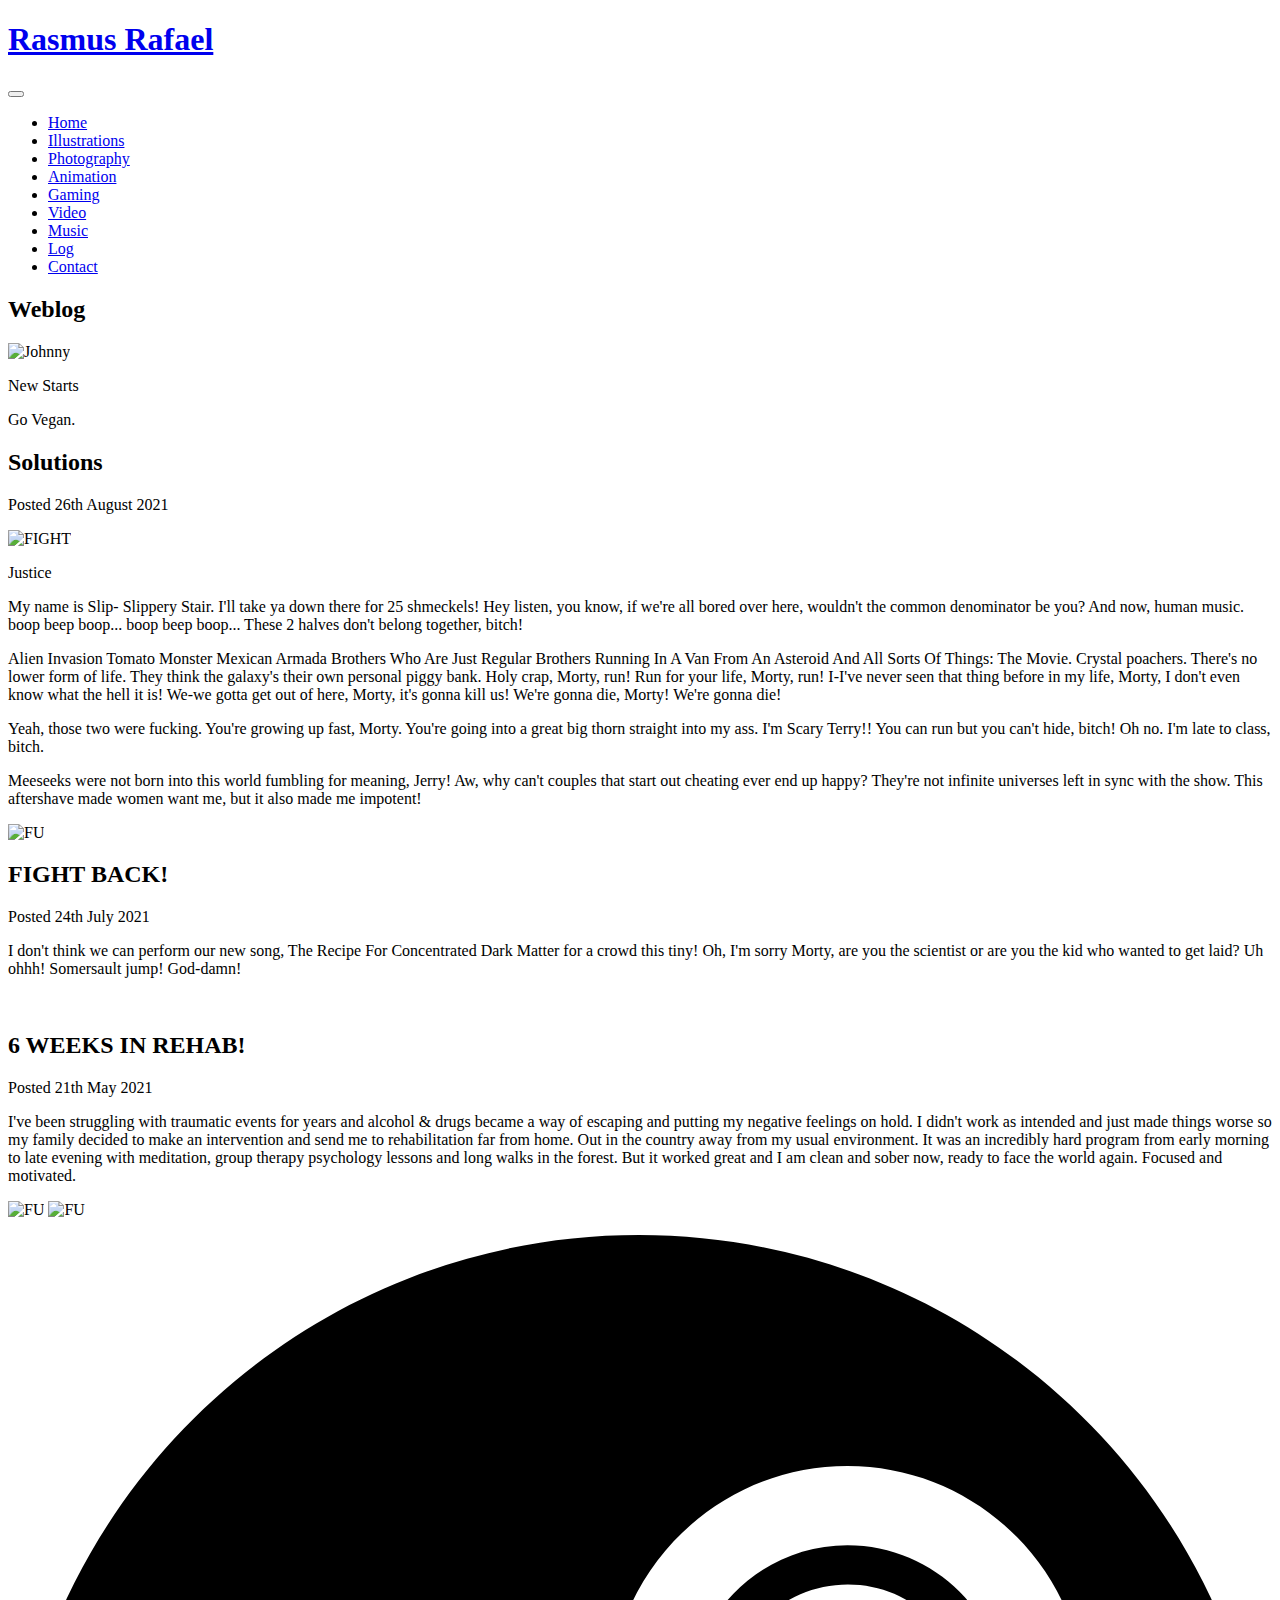
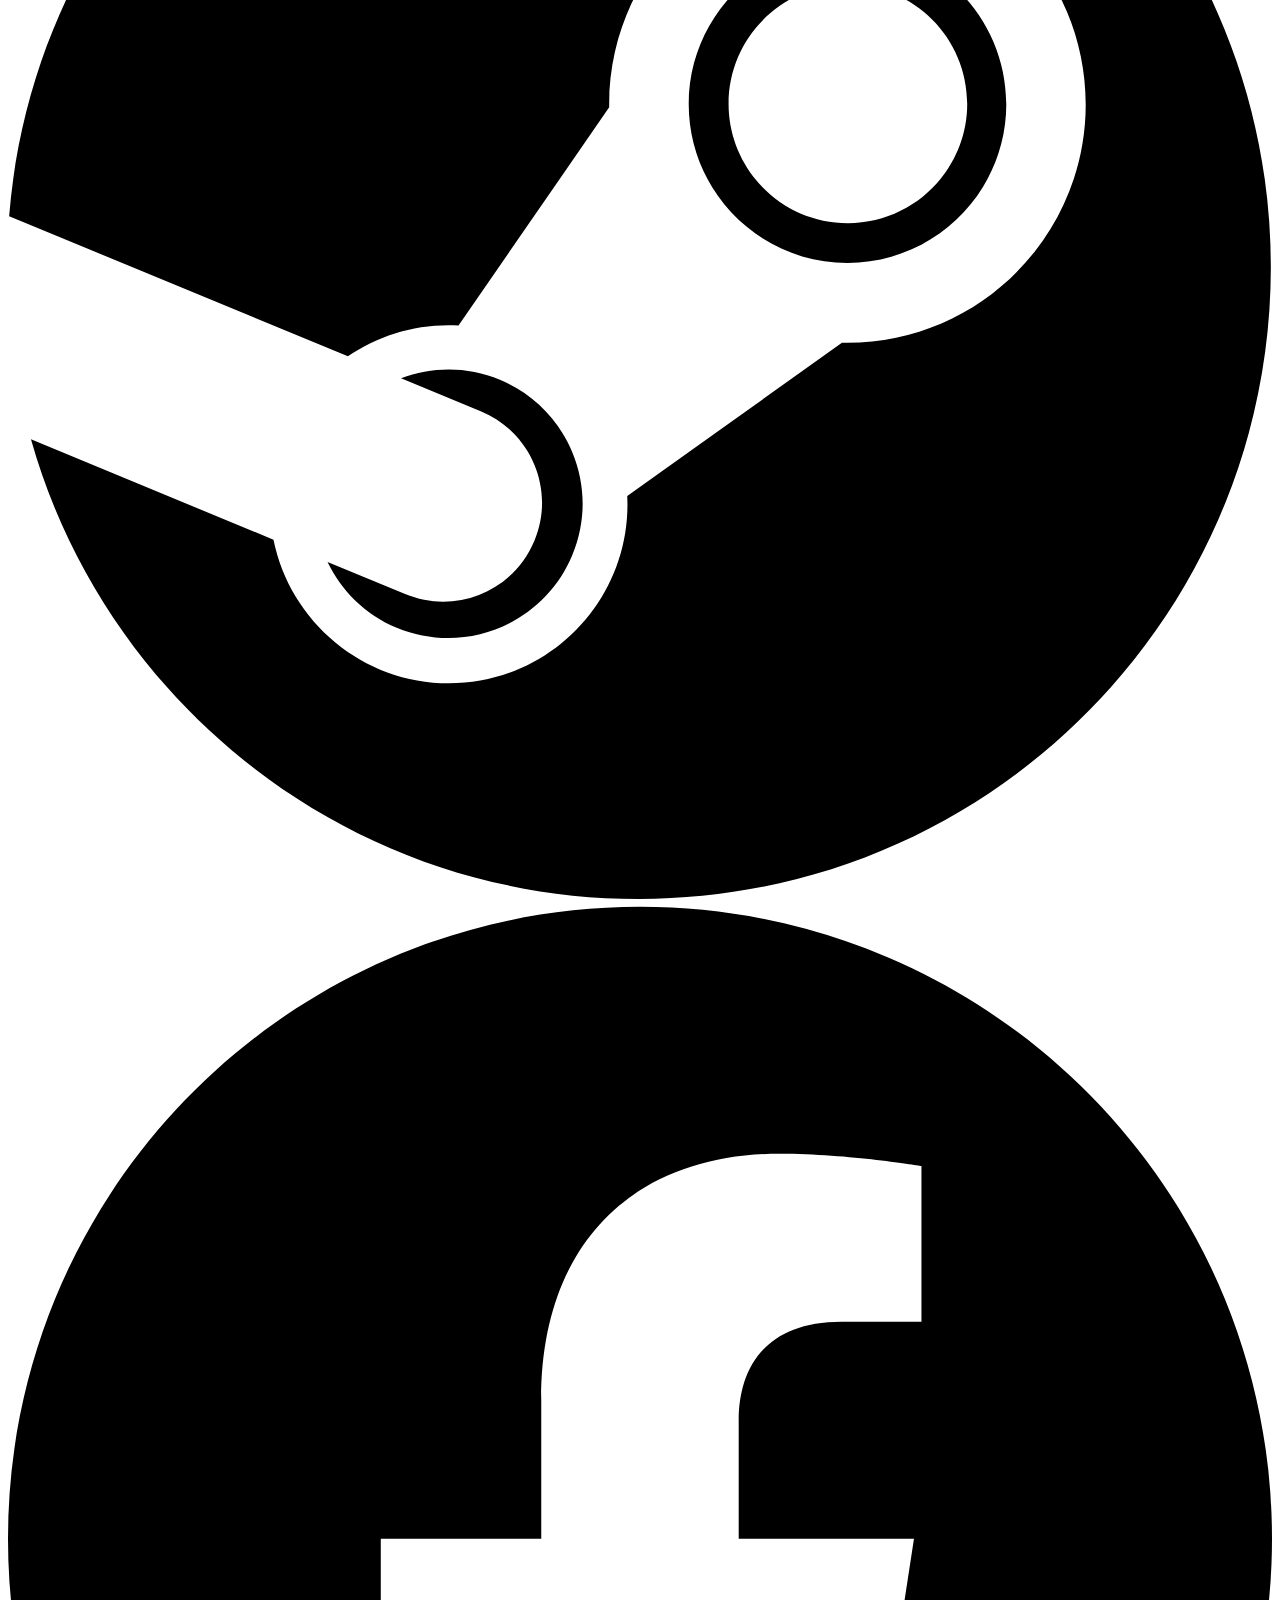
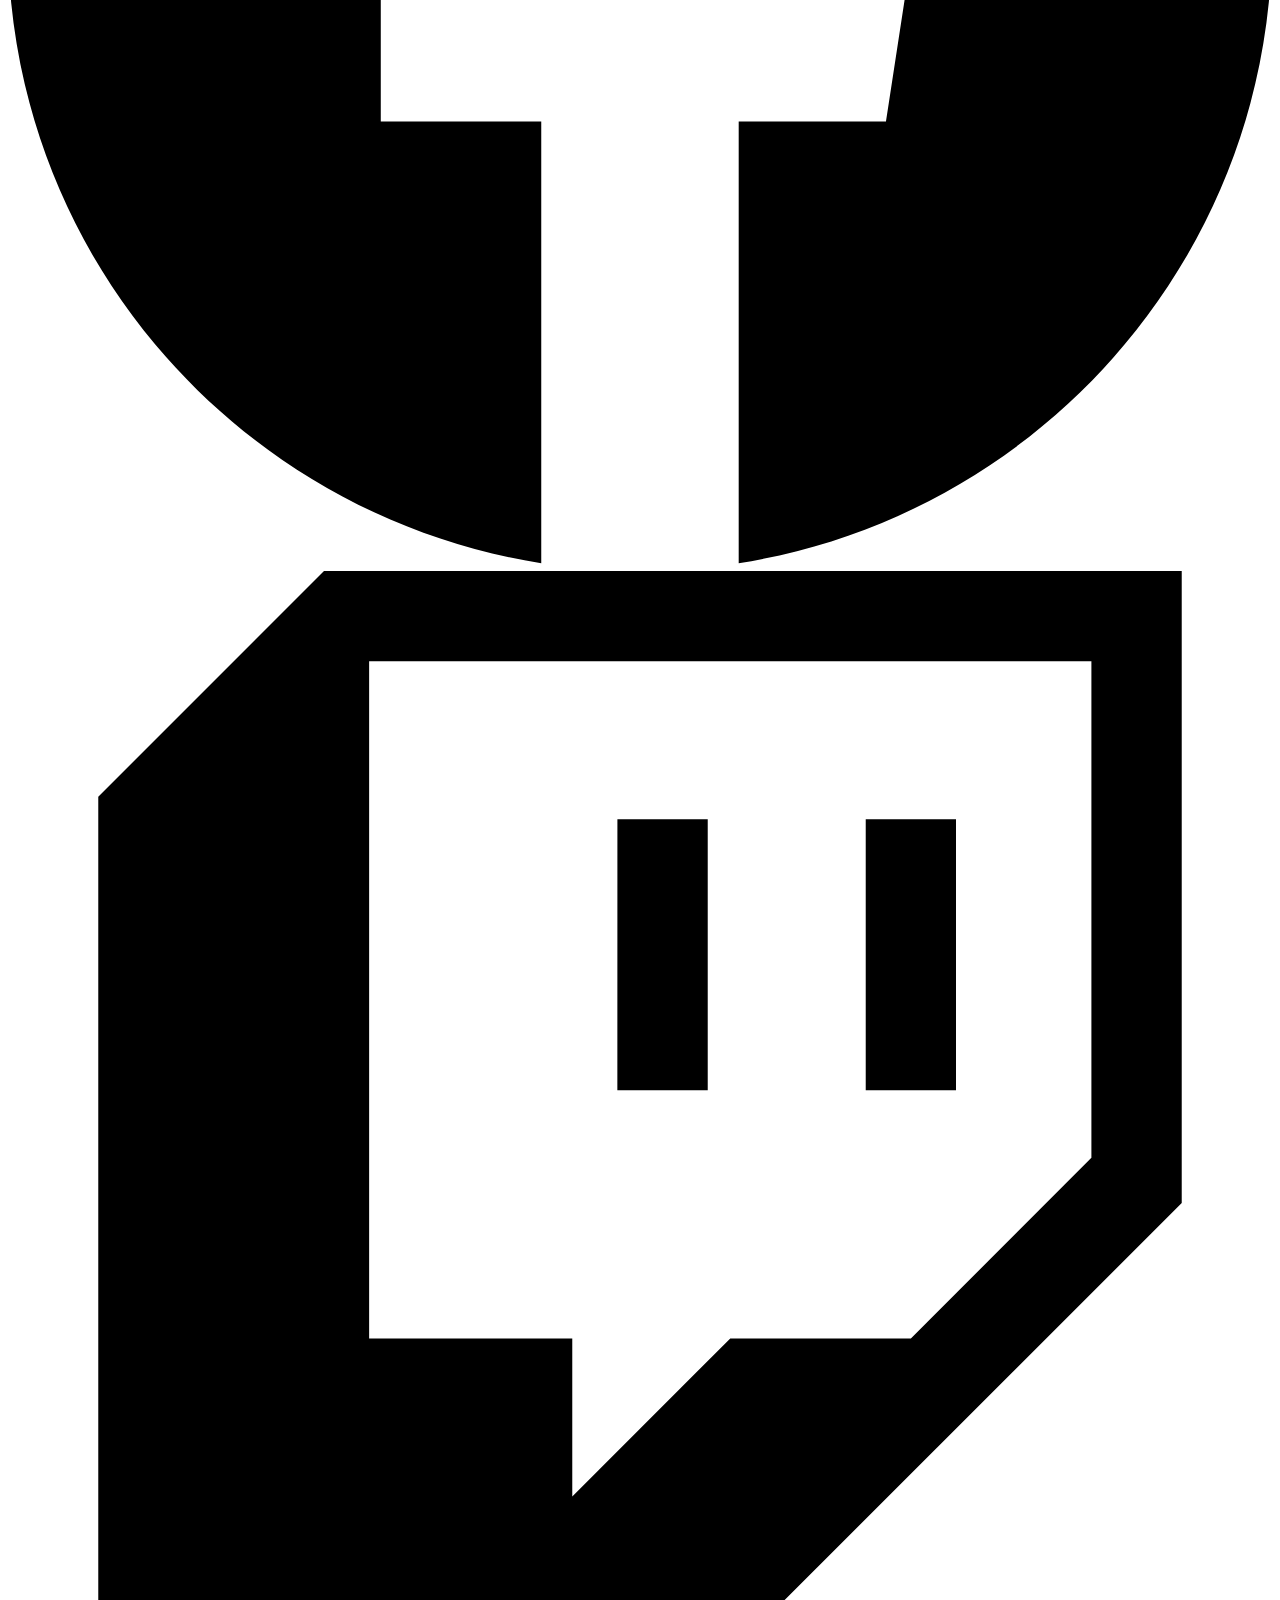
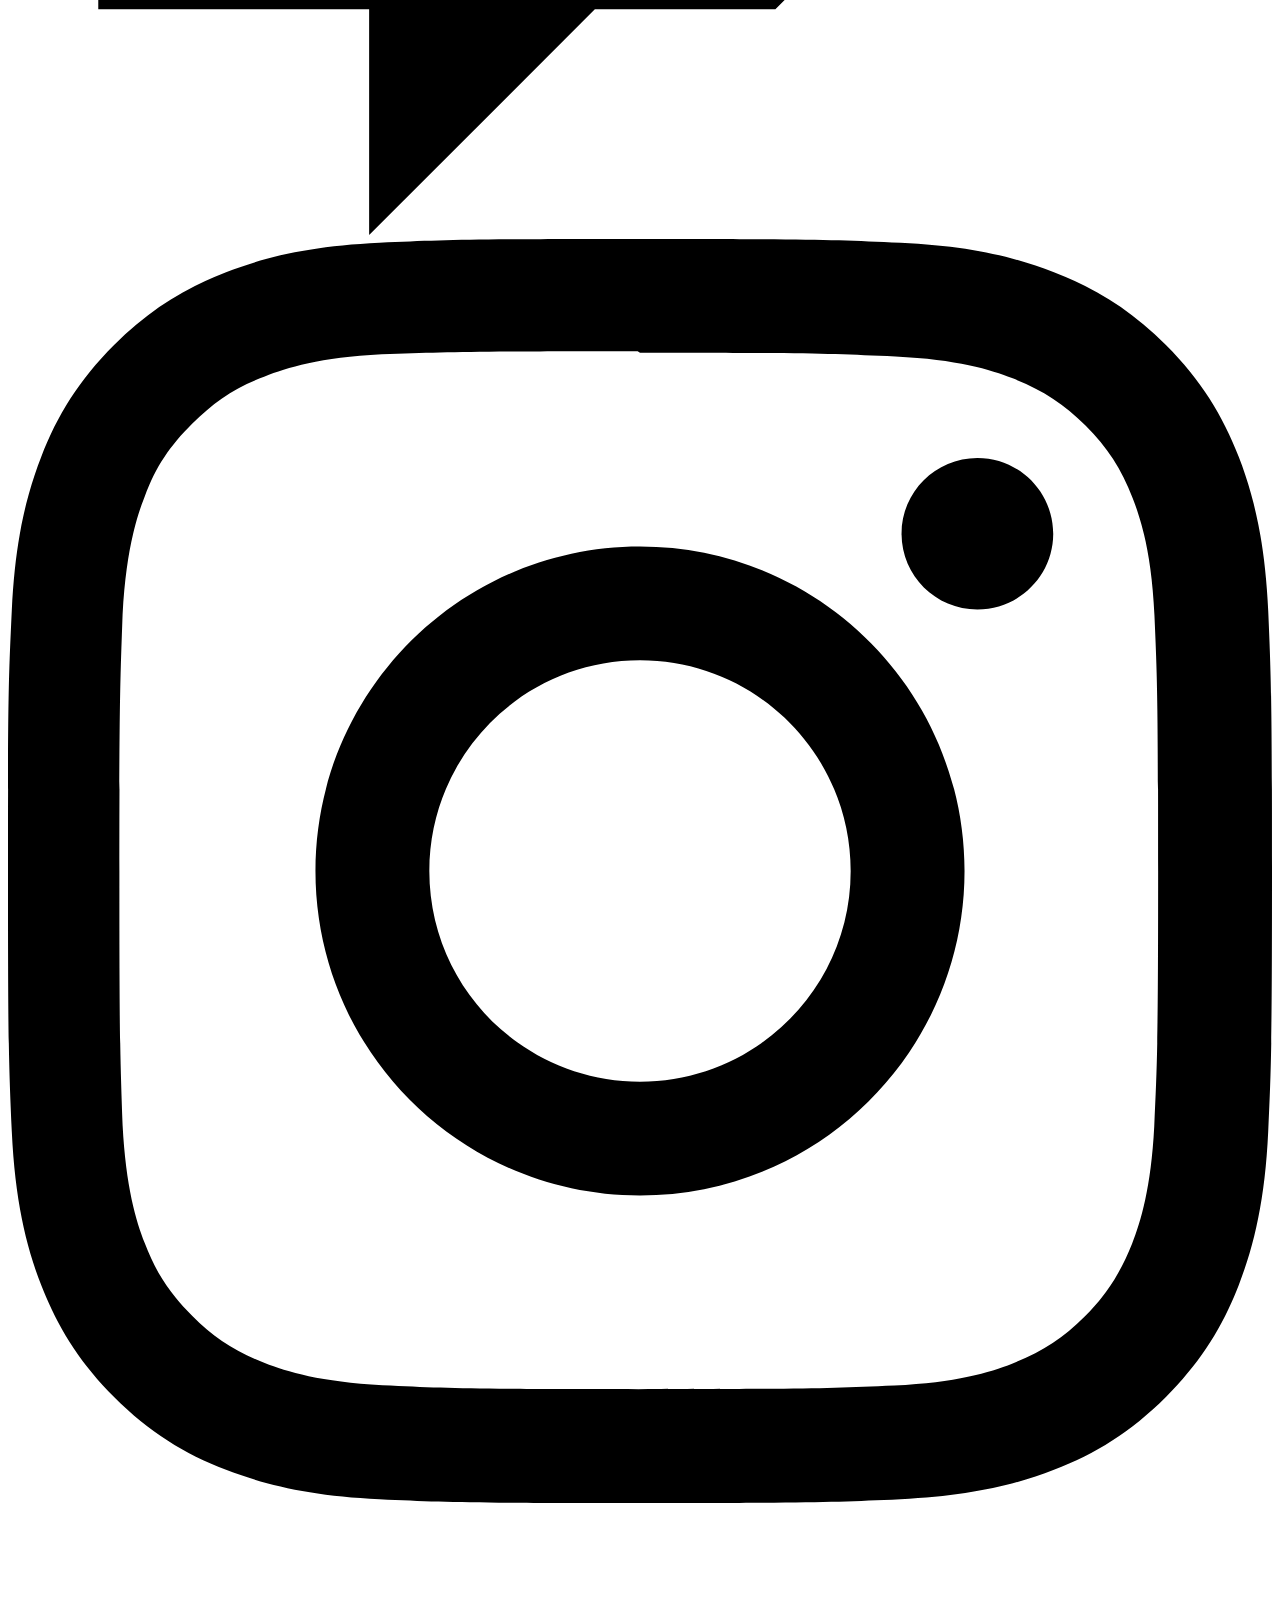
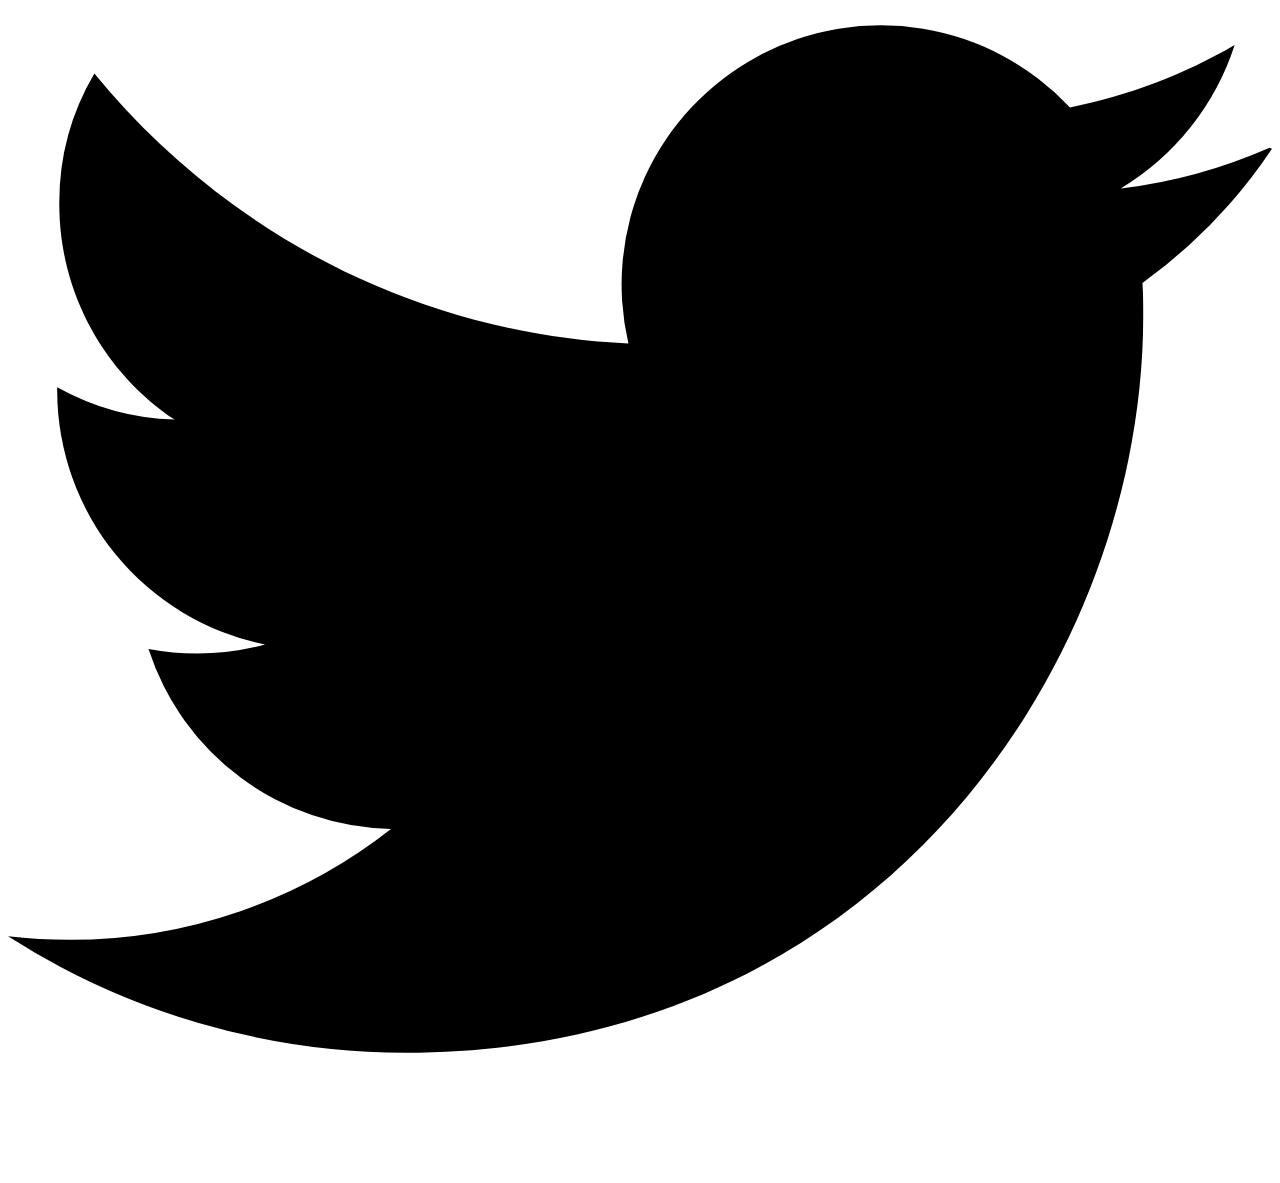
==== cinema.html @ 0c9ee751 "Initial commit" ====
<!DOCTYPE html>
<html lang="en">
  <head>
    <meta charset="UTF-8" />
    <meta http-equiv="X-UA-Compatible" content="IE=edge" />
    <meta name="viewport" content="width=device-width, initial-scale=1.0" />
    <link rel="stylesheet" href="./assets/css/css_reset.css" />
    <link rel="stylesheet" href="./assets/css/main.css" />
    <title>Rasmus Rafael - Weblog</title>
  </head>

  <!-- CSS body -->
  <body>
    <!-- CSS header og nav  -->

    <header role="banner">
      <div class="logo-box">
        <a href="./index.html"><h1>Rasmus Rafael</h1></a>

        <button class="nav-toggle" aria-label="open navigation">
          <span class="hamburger"></span>
        </button>
      </div>
      <!-- Hvis du retter i menuen, så giv mig lige besked, for der er noget animation i css der også skal retter :) -->

      <nav class="nav">
        <ul class="nav__list">
          <li class="nav__item">
            <a class="nav__link" href="./index.html">Home</a>
          </li>

          <li class="nav__item">
            <a class="nav__link" href="./illustrations.html">Illustrations</a>
          </li>
    <li class="nav__item">
            <a class="nav__link" href="./photography.html">Photography</a>
          </li>

          <li class="nav__item">
            <a class="nav__link active" href="./animation.html">Animation</a>
          </li>
          
           <li class="nav__item">
            <a class="nav__link active" href="./gaming.html">Gaming</a>
          </li>

          <li class="nav__item">
            <a class="nav__link" href="./video.html">Video</a>
          </li>

          <li class="nav__item">
            <a class="nav__link" href="./music.html">Music</a>
          </li>

          <li class="nav__item">
            <a class="nav__link" href="./weblog.html">Log</a>
          </li>


          <li class="nav__item">
            <a class="nav__link" href="./contact.html">Contact</a>
          </li>
        </ul>
      </nav>
    </header>

    <main class="weblog--main">
      <header class="production--header">
        <h2 class="header-large">Weblog</h2>

        <section class="production--header__content">
          <div class="production--header__image">
            <img src="./assets/images/pencillife.jpg" alt="Johnny" />
          </div>

          <div class="production--header__text">
            <p>New Starts</p>

            <p>
             Go Vegan.
            </p>
          </div>
        </section>
      </header>

      <section class="weblog--grid">
        <article class="weblog--post">
          <div class="weblog--post__header">
            <h2 class="large">Solutions</h2>
            <p>Posted 26th August 2021</p>
          </div>

          <section class="weblog--post__content">
            <div class="post__image">
              <img src="./assets/images/fightclub.jpg" alt="FIGHT" />
            </div>

            <div class="post__text">
              <p>Justice</p>
              <p></p>
              <p></p>
              <p>
                My name is Slip- Slippery Stair. I'll take ya down there for 25
                shmeckels! Hey listen, you know, if we're all bored over here,
                wouldn't the common denominator be you? And now, human music.
                boop beep boop... boop beep boop... These 2 halves don't belong
                together, bitch!
              </p>
              <p>
                Alien Invasion Tomato Monster Mexican Armada Brothers Who Are
                Just Regular Brothers Running In A Van From An Asteroid And All
                Sorts Of Things: The Movie. Crystal poachers. There's no lower
                form of life. They think the galaxy's their own personal piggy
                bank. Holy crap, Morty, run! Run for your life, Morty, run!
                I-I've never seen that thing before in my life, Morty, I don't
                even know what the hell it is! We-we gotta get out of here,
                Morty, it's gonna kill us! We're gonna die, Morty! We're gonna
                die!
              </p>
              <p></p>
              <p>
                Yeah, those two were fucking. You're growing up fast, Morty.
                You're going into a great big thorn straight into my ass. I'm
                Scary Terry!! You can run but you can't hide, bitch! Oh no. I'm
                late to class, bitch.
              </p>
              <p>
                Meeseeks were not born into this world fumbling for meaning,
                Jerry! Aw, why can't couples that start out cheating ever end up
                happy? They're not infinite universes left in sync with the
                show. This aftershave made women want me, but it also made me
                impotent!
              </p>
              <img src="./assets/images/veganbunny.jpg" alt="FU" />
            </div>
          </section>
        </article>

<article class="weblog--post">
          <div class="weblog--post__header">
            <h2 class="large">FIGHT BACK!</h2>
            <p>Posted 24th July 2021</p>
          </div>

          <section class="weblog--post__content">
            <div class="post__text">
              <p></p>
              <p></p>
              <p>
                I don't think we can perform our new song, The Recipe For
                Concentrated Dark Matter for a crowd this tiny! Oh, I'm sorry
                Morty, are you the scientist or are you the kid who wanted to
                get laid? Uh ohhh! Somersault jump! God-damn!
              </p>
              <p></p>
              <p></p>
              <img src="./assets/images/spray.jpg" alt="" />
              <p></p>
              <p></p>
              <p></p>
            </div>
          </section>
        </article>

       
        

        <article class="weblog--post">
          <div class="weblog--post__header">
            <h2 class="large">6 WEEKS IN REHAB!</h2>
            <p>Posted 21th May 2021</p>
          </div>

          <section class="weblog--post__content">
            <div class="post__text">
              <p>
                I've been struggling with traumatic events for years and alcohol
                & drugs became a way of escaping and putting my negative
                feelings on hold. I didn't work as intended and just made things
                worse so my family decided to make an intervention and send me
                to rehabilitation far from home. Out in the country away from my
                usual environment. It was an incredibly hard program from early
                morning to late evening with meditation, group therapy
                psychology lessons and long walks in the forest. But it worked
                great and I am clean and sober now, ready to face the world
                again. Focused and motivated.
              </p>
              <p></p>
              <p></p>
              <p></p>
              <p></p>
              <p></p>
              <p></p>
              <img src="./assets/images/moellen.jpg" alt="FU" />
              <img src="./assets/images/1monthcoin.jpg" alt="FU" />
            </div>
          </section>
        </article>
      </section>
    </main>

    <footer>
      <!-- Copyright information kommer fra javascript, øndre det der, eller giv mig
            besked, så gør jeg det :)  -->
      <p id="copy"></p>

      <!-- Hvis du ikke vil have henvisning til sociale medier, så slet denne sektion helt -->
      <!-- Der er svg, og hvis du vil have fjernet nogen eller have nogen andre på, så giv mig besked
                  de er ikke svære at arbejde med, men det er lidt anderledes. -->
      <!--  Iconer ne kommer fra https://simpleicons.org/?q=face -->

      <section class="social">
        <!-- Ændre link adressen her til din konto -->
        <a
          href="https://steamcommunity.com/profiles/76561197971001579/"
          target="_blank"
          aria-label="Link to my Steam account"
        >
          <svg
            role="img"
            viewBox="0 0 24 24"
            xmlns="http://www.w3.org/2000/svg"
          >
            <title>Steam</title>
            <path
              d="M11.979 0C5.678 0 .511 4.86.022 11.037l6.432 2.658c.545-.371 1.203-.59 1.912-.59.063 0 .125.004.188.006l2.861-4.142V8.91c0-2.495 2.028-4.524 4.524-4.524 2.494 0 4.524 2.031 4.524 4.527s-2.03 4.525-4.524 4.525h-.105l-4.076 2.911c0 .052.004.105.004.159 0 1.875-1.515 3.396-3.39 3.396-1.635 0-3.016-1.173-3.331-2.727L.436 15.27C1.862 20.307 6.486 24 11.979 24c6.627 0 11.999-5.373 11.999-12S18.605 0 11.979 0zM7.54 18.21l-1.473-.61c.262.543.714.999 1.314 1.25 1.297.539 2.793-.076 3.332-1.375.263-.63.264-1.319.005-1.949s-.75-1.121-1.377-1.383c-.624-.26-1.29-.249-1.878-.03l1.523.63c.956.4 1.409 1.5 1.009 2.455-.397.957-1.497 1.41-2.454 1.012H7.54zm11.415-9.303c0-1.662-1.353-3.015-3.015-3.015-1.665 0-3.015 1.353-3.015 3.015 0 1.665 1.35 3.015 3.015 3.015 1.663 0 3.015-1.35 3.015-3.015zm-5.273-.005c0-1.252 1.013-2.266 2.265-2.266 1.249 0 2.266 1.014 2.266 2.266 0 1.251-1.017 2.265-2.266 2.265-1.253 0-2.265-1.014-2.265-2.265z"
            />
          </svg>
        </a>

        <!-- Ændre link adressen her til din konto -->
        <a
          href="https://www.facebook.com/Rasmus-Rafael-Illustration-Animation-100554958867584"
          target="_blank"
          aria-label="Link to my Facebook Page"
        >
          <svg
            role="img"
            xmlns="http://www.w3.org/2000/svg"
            viewBox="0 0 24 24"
          >
            <title>Facebook icon</title>
            <path
              d="M24 12.073c0-6.627-5.373-12-12-12s-12 5.373-12 12c0 5.99 4.388 10.954 10.125 11.854v-8.385H7.078v-3.47h3.047V9.43c0-3.007 1.792-4.669 4.533-4.669 1.312 0 2.686.235 2.686.235v2.953H15.83c-1.491 0-1.956.925-1.956 1.874v2.25h3.328l-.532 3.47h-2.796v8.385C19.612 23.027 24 18.062 24 12.073z"
            />
          </svg>
        </a>

        <!-- Ændre link adressen her til din konto -->
        <a
          href="https://www.twitch.tv/rasmusrafael"
          target="_blank"
          aria-label="Link to my Twich Account"
        >
          <svg
            role="img"
            viewBox="0 0 24 24"
            xmlns="http://www.w3.org/2000/svg"
          >
            <title>Twitch</title>
            <path
              d="M11.571 4.714h1.715v5.143H11.57zm4.715 0H18v5.143h-1.714zM6 0L1.714 4.286v15.428h5.143V24l4.286-4.286h3.428L22.286 12V0zm14.571 11.143l-3.428 3.428h-3.429l-3 3v-3H6.857V1.714h13.714Z"
            />
          </svg>
        </a>
        <!-- Ændre link adressen her til din konto -->
        <a
          href="https://www.instagram.com/rasmus.rafael/?hl=da"
          target="_blank"
          aria-label="Link to my Instagram Account"
        >
          <svg
            role="img"
            viewBox="0 0 24 24"
            xmlns="http://www.w3.org/2000/svg"
          >
            <title>Instagram icon</title>
            <path
              d="M12 0C8.74 0 8.333.015 7.053.072 5.775.132 4.905.333 4.14.63c-.789.306-1.459.717-2.126 1.384S.935 3.35.63 4.14C.333 4.905.131 5.775.072 7.053.012 8.333 0 8.74 0 12s.015 3.667.072 4.947c.06 1.277.261 2.148.558 2.913.306.788.717 1.459 1.384 2.126.667.666 1.336 1.079 2.126 1.384.766.296 1.636.499 2.913.558C8.333 23.988 8.74 24 12 24s3.667-.015 4.947-.072c1.277-.06 2.148-.262 2.913-.558.788-.306 1.459-.718 2.126-1.384.666-.667 1.079-1.335 1.384-2.126.296-.765.499-1.636.558-2.913.06-1.28.072-1.687.072-4.947s-.015-3.667-.072-4.947c-.06-1.277-.262-2.149-.558-2.913-.306-.789-.718-1.459-1.384-2.126C21.319 1.347 20.651.935 19.86.63c-.765-.297-1.636-.499-2.913-.558C15.667.012 15.26 0 12 0zm0 2.16c3.203 0 3.585.016 4.85.071 1.17.055 1.805.249 2.227.415.562.217.96.477 1.382.896.419.42.679.819.896 1.381.164.422.36 1.057.413 2.227.057 1.266.07 1.646.07 4.85s-.015 3.585-.074 4.85c-.061 1.17-.256 1.805-.421 2.227-.224.562-.479.96-.899 1.382-.419.419-.824.679-1.38.896-.42.164-1.065.36-2.235.413-1.274.057-1.649.07-4.859.07-3.211 0-3.586-.015-4.859-.074-1.171-.061-1.816-.256-2.236-.421-.569-.224-.96-.479-1.379-.899-.421-.419-.69-.824-.9-1.38-.165-.42-.359-1.065-.42-2.235-.045-1.26-.061-1.649-.061-4.844 0-3.196.016-3.586.061-4.861.061-1.17.255-1.814.42-2.234.21-.57.479-.96.9-1.381.419-.419.81-.689 1.379-.898.42-.166 1.051-.361 2.221-.421 1.275-.045 1.65-.06 4.859-.06l.045.03zm0 3.678c-3.405 0-6.162 2.76-6.162 6.162 0 3.405 2.76 6.162 6.162 6.162 3.405 0 6.162-2.76 6.162-6.162 0-3.405-2.76-6.162-6.162-6.162zM12 16c-2.21 0-4-1.79-4-4s1.79-4 4-4 4 1.79 4 4-1.79 4-4 4zm7.846-10.405c0 .795-.646 1.44-1.44 1.44-.795 0-1.44-.646-1.44-1.44 0-.794.646-1.439 1.44-1.439.793-.001 1.44.645 1.44 1.439z"
            />
          </svg>
        </a>

        <a
          href="https://twitter.com/RasmusRafael"
          target="_blank"
          aria-label="Link to my Twitter account"
        >
          <svg
            role="img"
            viewBox="0 0 24 24"
            xmlns="http://www.w3.org/2000/svg"
          >
            <title>Twitter</title>
            <path
              d="M23.953 4.57a10 10 0 01-2.825.775 4.958 4.958 0 002.163-2.723c-.951.555-2.005.959-3.127 1.184a4.92 4.92 0 00-8.384 4.482C7.69 8.095 4.067 6.13 1.64 3.162a4.822 4.822 0 00-.666 2.475c0 1.71.87 3.213 2.188 4.096a4.904 4.904 0 01-2.228-.616v.06a4.923 4.923 0 003.946 4.827 4.996 4.996 0 01-2.212.085 4.936 4.936 0 004.604 3.417 9.867 9.867 0 01-6.102 2.105c-.39 0-.779-.023-1.17-.067a13.995 13.995 0 007.557 2.209c9.053 0 13.998-7.496 13.998-13.985 0-.21 0-.42-.015-.63A9.935 9.935 0 0024 4.59z"
            />
          </svg>
        </a>
      </section>
    </footer>

    <script src="./assets/js/main.js"></script>
  </body>
</html>
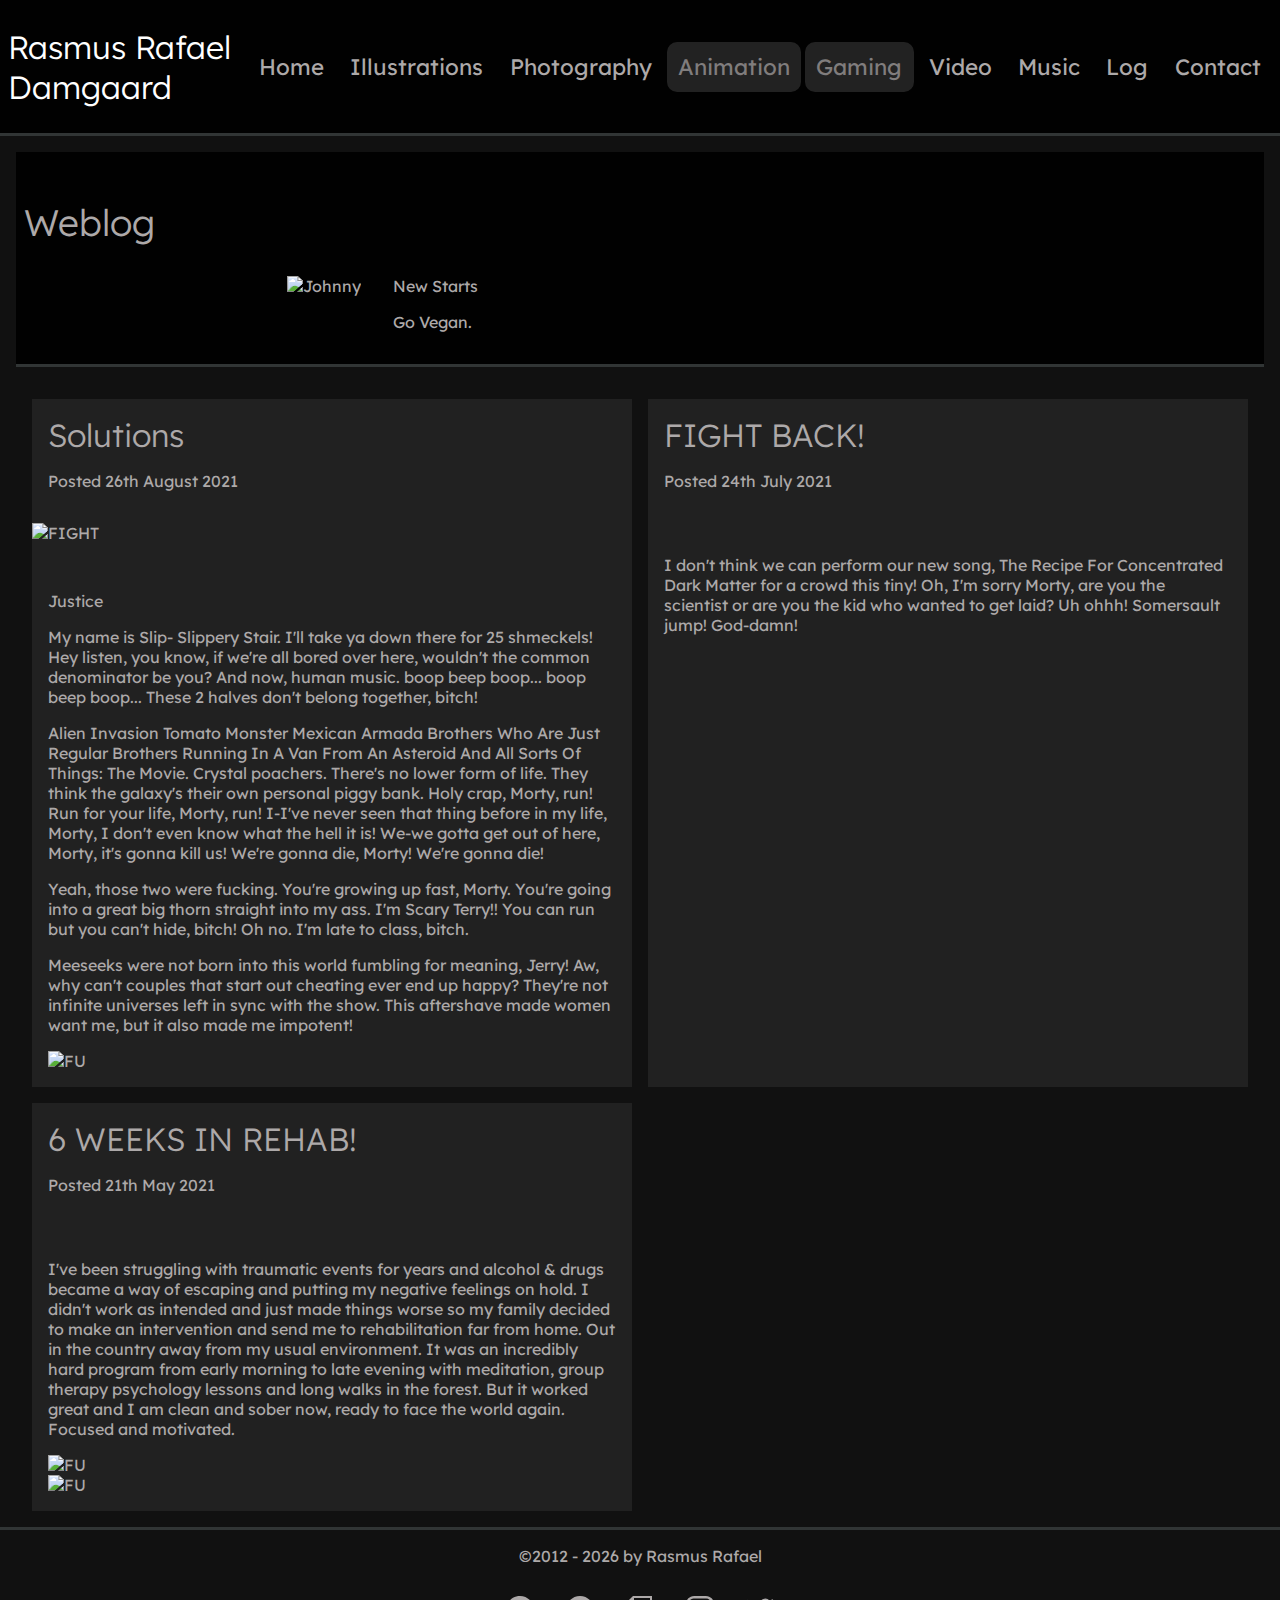
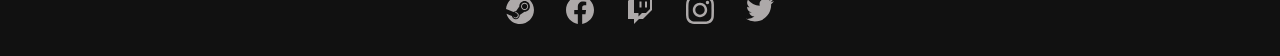
==== commit ca909f58: "Fix bug in menu" ====
--- a/cinema.html
+++ b/cinema.html
@@ -15,7 +15,7 @@
 
     <header role="banner">
       <div class="logo-box">
-        <a href="./index.html"><h1>Rasmus Rafael</h1></a>
+        <a href="./index.html"><h1>Rasmus Rafael Damgaard</h1></a>
 
         <button class="nav-toggle" aria-label="open navigation">
           <span class="hamburger"></span>
@@ -32,15 +32,15 @@
           <li class="nav__item">
             <a class="nav__link" href="./illustrations.html">Illustrations</a>
           </li>
-    <li class="nav__item">
+          <li class="nav__item">
             <a class="nav__link" href="./photography.html">Photography</a>
           </li>
 
           <li class="nav__item">
             <a class="nav__link active" href="./animation.html">Animation</a>
           </li>
-          
-           <li class="nav__item">
+
+          <li class="nav__item">
             <a class="nav__link active" href="./gaming.html">Gaming</a>
           </li>
 
@@ -55,7 +55,6 @@
           <li class="nav__item">
             <a class="nav__link" href="./weblog.html">Log</a>
           </li>
-
 
           <li class="nav__item">
             <a class="nav__link" href="./contact.html">Contact</a>
@@ -76,9 +75,7 @@
           <div class="production--header__text">
             <p>New Starts</p>
 
-            <p>
-             Go Vegan.
-            </p>
+            <p>Go Vegan.</p>
           </div>
         </section>
       </header>
@@ -136,7 +133,7 @@
           </section>
         </article>
 
-<article class="weblog--post">
+        <article class="weblog--post">
           <div class="weblog--post__header">
             <h2 class="large">FIGHT BACK!</h2>
             <p>Posted 24th July 2021</p>
@@ -161,9 +158,6 @@
             </div>
           </section>
         </article>
-
-       
-        
 
         <article class="weblog--post">
           <div class="weblog--post__header">
--- a/assets/css/main.css
+++ b/assets/css/main.css
@@ -0,0 +1,910 @@
+/* Import fonts from google fonts */
+@import url('https://fonts.googleapis.com/css2?family=Lexend:wght@300;400;700&display=swap');
+
+/* Set up variables for colors and fonts */
+
+/* Rasmus, her kan du ændre farver og fonte. De er navngivet efter hvad de bruges til, 
+   så du ændre bare værdien. */
+:root {
+  --background: #111111;
+  --background-ac: #212121;
+  --header: #010101;
+  --text: rgb(173, 169, 169);
+  --link-hover: rgb(128, 125, 125);
+  --border: #313535;
+  --headline: #ffffff;
+
+  --main-font: 'Lexend', sans-serif;
+  --display-font: 'Lexend', sans-serif;
+}
+
+/*----------------------------------------------------------------*/
+/* Base styles */
+
+body {
+  background-color: var(--background);
+  color: var(--text);
+  font-family: var(--main-font);
+  min-height: 100vh;
+  display: grid;
+  grid-template-columns: 1fr;
+  grid-template-rows: auto 1fr auto;
+  grid-template-areas: 'header' 'main' 'footer';
+}
+
+a {
+  color: var(--link);
+}
+
+a:hover,
+a:focus {
+  color: var(--link-hover);
+  transition: color 0.25s ease;
+}
+
+h1,
+h2,
+h3 {
+  font-weight: 300;
+}
+
+h1 {
+  color: var(--headline);
+}
+
+/*----------------------------
+* Helper Classes
+------------------------------*/
+
+/* Classes to give headings other sizes, 
+but maintaining the semantic system on the oage */
+
+/* Equal to a h1 in the header */
+.header-large {
+  font-size: 2.3rem;
+}
+
+/* Equal to h1 */
+.large {
+  font-size: 2rem;
+}
+
+/* Equal to h2 */
+.medium {
+  font-size: 1.5rem;
+}
+
+/* Equal to h3 */
+.small {
+  font-size: 1.17rem;
+}
+
+/*-----------------------------
+* Header  & Nav 
+-------------------------------*/
+
+header {
+  grid-area: header;
+  background-color: var(--header);
+  padding: 1em 0.5em;
+  border-bottom: 3px solid var(--border);
+  position: relative;
+}
+
+header h1 {
+  font-size: 2.3rem;
+}
+
+.logo-box {
+  display: flex;
+  justify-content: space-between;
+  align-items: center;
+}
+
+.logo-box a {
+  text-decoration: none;
+}
+
+.nav-toggle {
+  cursor: pointer;
+  border: 0;
+  width: 3em;
+  height: 3em;
+  padding: 0;
+  border-radius: 50%;
+  background: #fff4;
+}
+
+.hamburger {
+  width: 50%;
+  position: relative;
+}
+
+.hamburger,
+.hamburger::before,
+.hamburger::after {
+  display: block;
+  margin: 0 auto;
+  height: 3px;
+  background-color: var(--headline);
+}
+
+.hamburger::before,
+.hamburger::after {
+  content: '';
+  width: 100%;
+}
+
+.hamburger::before {
+  transform: translateY(-6px);
+}
+
+.hamburger::after {
+  transform: translateY(3px);
+}
+
+.nav {
+  visibility: hidden;
+  height: 0;
+  margin: 0;
+}
+
+.nav--visible {
+  visibility: visible;
+  height: auto;
+}
+
+.nav__list {
+  list-style: none;
+  padding: 0;
+  text-align: center;
+}
+
+.nav__item + .nav__item {
+  margin-top: 0.75em;
+}
+
+.nav__link {
+  text-decoration: none;
+  font-size: 1.7rem;
+}
+
+@media screen and (min-width: 1100px) {
+  header {
+    display: flex;
+    flex-direction: row;
+    justify-content: space-between;
+    align-items: center;
+  }
+
+  header h1 {
+    font-family: var(--display-font);
+    font-size: 2rem;
+  }
+
+  .nav-toggle {
+    display: none;
+  }
+
+  .nav {
+    visibility: visible;
+    height: auto;
+  }
+
+  .nav__list {
+    display: flex;
+    gap: 0.25em;
+  }
+
+  .nav__item + .nav__item {
+    margin: 0;
+  }
+
+  .nav__link {
+    font-size: 1.4rem;
+    padding: 0.5em;
+    border-radius: 10px;
+    transition: 250ms;
+  }
+
+  .nav__link:hover,
+  .nav__link:focus {
+    background-color: #fff2;
+  }
+
+  .active {
+    background-color: #fff2;
+    color: var(--link-hover);
+  }
+}
+
+/*----------------------------------------------------------------*/
+/* Main body */
+
+main {
+  grid-area: main;
+  max-width: 137.5rem;
+  margin: 0 auto;
+}
+
+/*----------------------------------------------------------------*/
+/* footer */
+/* Copyright meddelsen kommer fra javascript, ret årstal selv, eller sig det til mig
+   så skal jeg nok ændre der */
+footer {
+  grid-area: footer;
+  display: flex;
+  flex-direction: column;
+  justify-content: center;
+  align-items: center;
+  border-top: 3px solid var(--border);
+  padding-bottom: 2em;
+  background: var(--element-background);
+}
+
+.social {
+  margin-top: 0.875rem;
+  display: flex;
+  justify-content: center;
+  align-items: center;
+}
+
+.social svg {
+  width: 60px;
+  fill: var(--text);
+  padding: 0 1rem;
+  transition: fill 0.25s ease;
+}
+
+.social svg:hover {
+  fill: var(--link-hover);
+}
+
+/****************************************************************
+* Bottom media section
+****************************************************************/
+
+.bottom-section {
+  padding: 0 1rem;
+  display: grid;
+  position: relative;
+}
+
+.media,
+.media-text {
+  width: 100%;
+  grid-row: 1;
+  grid-column: 1;
+}
+
+.media video {
+  width: 100%;
+  height: auto;
+}
+
+.media img {
+  display: block;
+  width: 100%;
+  height: auto;
+}
+
+.media-text {
+  position: relative;
+  z-index: 100;
+  display: flex;
+  flex-direction: column;
+  justify-content: center;
+  align-items: center;
+  background-color: rgba(0, 0, 0, 0.6);
+}
+
+.media-text .text-box {
+  width: 60%;
+  text-align: center;
+}
+
+/*****************************************************************
+  * Front Page                                                     *
+  *****************************************************************/
+
+/*----------------------------------------------------------------*/
+/* Carousel */
+.slider {
+  position: relative;
+  background: #000016;
+  width: 98vw;
+  height: 75vh;
+  margin: 1.25rem auto;
+  overflow: hidden;
+  border-radius: 0.625rem;
+}
+
+.slider .slide {
+  position: absolute;
+  width: 100%;
+  height: 100%;
+  clip-path: circle(0% at 0 50%);
+}
+
+.slider .slide.active {
+  clip-path: circle(150% at 0 50%);
+  transition: 2s;
+}
+
+.slider .slide img {
+  position: absolute;
+  height: 100%;
+  width: 100%;
+  object-fit: cover;
+}
+
+.slider .slide .info {
+  position: absolute;
+  color: #222;
+  background: rgba(255, 255, 255, 0.3);
+  width: 75%;
+  margin-top: 3.125rem;
+  margin-left: 3.125rem;
+  padding: 1.25rem;
+  border-radius: 0.313rem;
+  box-shadow: 0 5px 25px rgb(1 1 1 / 5%);
+}
+
+.slider .slide .info h2 {
+  font-size: 2rem;
+}
+
+.slider .slide .info p {
+  font-size: 1rem;
+}
+
+.navigation {
+  height: 75vh;
+  display: flex;
+  align-items: center;
+  justify-content: space-between;
+  opacity: 0;
+  transition: opacity 0.5s ease;
+  padding: 0 0.313rem;
+}
+
+.slider:hover .navigation {
+  opacity: 1;
+}
+
+.navigation svg {
+  width: 2rem;
+}
+
+.prev-btn,
+.next-btn {
+  z-index: 999;
+  cursor: pointer;
+  fill: #222;
+}
+
+.navigation-visibility {
+  z-index: 999;
+  display: flex;
+  justify-content: center;
+}
+
+.navigation-visibility .slide-icon {
+  z-index: 999;
+  background: rgba(255, 255, 255, 0.5);
+  width: 1.12rem;
+  height: 0.625rem;
+  transform: translate(-50px);
+  margin: 0 6px;
+  border-radius: 2px;
+  box-shadow: 0 5px 25px rgb(1 1 1 / 20%);
+}
+
+.navigation-visibility .slide-icon.active {
+  background: #4285f4;
+}
+
+/*----------------------------------------------------------------*/
+/* section news */
+
+.frontpage--news {
+  padding: 1em;
+}
+
+.frontpage--grid-box {
+  margin-top: 1rem;
+  display: grid;
+  grid-template-columns: 1fr;
+  gap: 2em;
+}
+
+@media screen and (min-width: 50rem) {
+  .frontpage--grid-box {
+    grid-template-columns: repeat(2, 1fr);
+  }
+}
+
+@media screen and (min-width: 75rem) {
+  .frontpage--grid-box {
+    grid-template-columns: repeat(3, 1fr);
+  }
+}
+
+.news--card {
+  display: flex;
+  flex-direction: column;
+  justify-content: flex-start;
+  align-items: center;
+  gap: 1rem;
+  padding: 1rem;
+  border: 1px solid var(--border);
+  box-shadow: rgba(50, 50, 93, 0.25) 0px 13px 27px -5px,
+    rgba(0, 0, 0, 0.3) 0px 8px 16px -8px;
+}
+
+.card--header {
+  width: 100%;
+}
+
+.news--card h1 {
+  font-family: var(--main-font);
+}
+
+.news--card .card--description {
+  font-size: 1.2rem;
+
+  /*****************************************************************
+  * Production Pages                                               *
+  *****************************************************************/
+}
+
+.production--header {
+  display: block;
+  width: 100%;
+  margin: 1rem 0;
+}
+
+.production--header__content {
+  display: flex;
+  width: 100%;
+  flex-direction: column;
+  justify-content: space-between;
+  align-items: center;
+  gap: 1rem;
+}
+
+.production--header__text {
+  max-width: 60ch;
+  align-self: flex-start;
+}
+
+.production--header__text p {
+  margin: 0 0 1rem 0;
+}
+
+@media screen and (min-width: 50rem) {
+  .production--header__content {
+    flex-direction: row;
+    justify-content: center;
+    align-items: flex-start;
+    gap: 2rem;
+  }
+
+  .production--header__image {
+    flex: 0 1 auto;
+  }
+
+  .production--header__text {
+    flex: 1 0 60ch;
+  }
+}
+
+/*****************************************************************
+  * Illustrations                                                *
+  ****************************************************************/
+
+.illustration--grid {
+  columns: 1;
+  padding: 1rem;
+  gap: 1rem;
+}
+
+@media screen and (min-width: 37.5rem) {
+  .illustration--grid {
+    columns: 18.75rem 2;
+  }
+}
+
+@media screen and (min-width: 50rem) {
+  .illustration--grid {
+    columns: 18.75rem 3;
+  }
+}
+
+.illustration--grid img {
+  margin: 0 auto 1rem auto;
+}
+
+/*****************************************************************
+  * Video Production                                             *
+  ****************************************************************/
+
+.video--grid {
+  display: grid;
+  grid-template-columns: repeat(auto-fill, minmax(34.375rem, 1fr));
+  gap: 1rem;
+  padding: 1rem;
+}
+
+.video--card {
+  display: flex;
+  justify-content: center;
+  align-items: flex-start;
+}
+
+/*****************************************************************
+  * Music Production                                             *
+  ****************************************************************/
+
+.music--grid {
+  display: grid;
+  grid-template-columns: repeat(auto-fill, minmax(300px, 1fr));
+  gap: 1rem;
+  padding: 1rem;
+}
+
+/*****************************************************************
+  * Weblog                                                       *
+  ****************************************************************/
+
+.weblog--grid {
+  display: grid;
+  grid-template-columns: 1fr;
+  padding: 1rem;
+}
+
+.weblog--post {
+  background: var(--background-ac);
+}
+
+.weblog--post__header {
+  padding: 1rem;
+}
+
+.weblog--post__header h2,
+.weblog--post__header p {
+  margin: 0 0 1rem 0;
+}
+
+.post__image {
+  display: grid;
+  grid-template-columns: 1fr;
+  gap: 1rem;
+  margin-bottom: 1rem;
+}
+
+.post__text {
+  max-width: 60ch;
+  padding: 1rem;
+}
+
+@media screen and (min-width: 50rem) {
+  .post__image {
+    grid-template-columns: repeat(2, 1fr);
+  }
+}
+
+@media screen and (min-width: 60rem) {
+  .weblog--grid {
+    grid-template-columns: 1fr 1fr;
+    gap: 1rem;
+  }
+}
+
+/*****************************************************************
+  * Contact                                                      *
+  ****************************************************************/
+
+.contact--header {
+  display: grid;
+  grid-template-columns: repeat(2, 1fr);
+  grid-template-areas: 'het het' 'image image' 'text text';
+  padding: 1rem;
+  margin: 1rem 0;
+}
+
+@media screen and (min-width: 50rem) {
+  .contact--header {
+    grid-template-areas: 'het het' 'image text';
+  }
+}
+
+.contact--header h1 {
+  grid-area: het;
+}
+
+.contact--header .img-box {
+  grid-area: image;
+  margin: 1rem auto;
+}
+
+.contact--header img {
+  border-radius: 50%;
+  max-width: 25rem;
+}
+
+.contact--box {
+  padding: 1rem;
+}
+
+.about-txt {
+  grid-area: text;
+}
+
+.info--box {
+  display: flex;
+  flex-direction: column;
+  justify-content: center;
+  align-items: center;
+}
+
+@media screen and (min-width: 50rem) {
+  .info--box {
+    flex-direction: row;
+    justify-content: space-between;
+  }
+}
+
+.contact--info h3 {
+  font-size: 2rem;
+}
+
+.contact--info a {
+  text-decoration: underline;
+}
+
+.contact--social {
+  display: flex;
+}
+
+.contact--social svg {
+  width: 2.5rem;
+  margin-left: 1.5rem;
+  transition: all 0.3s ease-in-out;
+}
+
+.contact--social svg:hover,
+.contact--social svg:focus,
+.contact--social svg:active {
+  transform: scale(1.1);
+}
+
+#steam {
+  fill: #ffffff;
+}
+
+#facebook {
+  fill: #1877f2;
+}
+
+#twich {
+  fill: #9146ff;
+}
+
+#instagram {
+  fill: #e4405f;
+}
+
+#twitter {
+  fill: #1da1f2;
+}
+
+/*****************************************************************
+  * Light box                                                    *
+  ****************************************************************/
+
+body.lb-disable-scrolling {
+  overflow: hidden;
+}
+
+.lightboxOverlay {
+  position: absolute;
+  top: 0;
+  left: 0;
+  z-index: 9999;
+  background-color: black;
+  filter: progid:DXImageTransform.Microsoft.Alpha(Opacity=80);
+  opacity: 0.8;
+  display: none;
+}
+
+.lightbox {
+  position: absolute;
+  left: 0;
+  width: 100%;
+  z-index: 10000;
+  text-align: center;
+  line-height: 0;
+  font-weight: normal;
+  outline: none;
+}
+
+.lightbox .lb-image {
+  display: block;
+  height: auto;
+  max-width: inherit;
+  max-height: none;
+  border-radius: 3px;
+
+  /* Image border */
+  border: 4px solid white;
+}
+
+.lightbox a img {
+  border: none;
+}
+
+.lb-outerContainer {
+  position: relative;
+  *zoom: 1;
+  width: 250px;
+  height: 250px;
+  margin: 0 auto;
+  border-radius: 4px;
+
+  /* Background color behind image.
+     This is visible during transitions. */
+  background-color: white;
+}
+
+.lb-outerContainer:after {
+  content: '';
+  display: table;
+  clear: both;
+}
+
+.lb-loader {
+  position: absolute;
+  top: 43%;
+  left: 0;
+  height: 25%;
+  width: 100%;
+  text-align: center;
+  line-height: 0;
+}
+
+.lb-cancel {
+  display: block;
+  width: 32px;
+  height: 32px;
+  margin: 0 auto;
+  background: url(../images/loading.gif) no-repeat;
+}
+
+.lb-nav {
+  position: absolute;
+  top: 0;
+  left: 0;
+  height: 100%;
+  width: 100%;
+  z-index: 10;
+}
+
+.lb-container > .nav {
+  left: 0;
+}
+
+.lb-nav a {
+  outline: none;
+  background-image: url('[data-uri]');
+}
+
+.lb-prev,
+.lb-next {
+  height: 100%;
+  cursor: pointer;
+  display: block;
+}
+
+.lb-nav a.lb-prev {
+  width: 34%;
+  left: 0;
+  float: left;
+  background: url(../images/prev.png) left 48% no-repeat;
+  filter: progid:DXImageTransform.Microsoft.Alpha(Opacity=0);
+  opacity: 0;
+  -webkit-transition: opacity 0.6s;
+  -moz-transition: opacity 0.6s;
+  -o-transition: opacity 0.6s;
+  transition: opacity 0.6s;
+}
+
+.lb-nav a.lb-prev:hover {
+  filter: progid:DXImageTransform.Microsoft.Alpha(Opacity=100);
+  opacity: 1;
+}
+
+.lb-nav a.lb-next {
+  width: 64%;
+  right: 0;
+  float: right;
+  background: url(../images/next.png) right 48% no-repeat;
+  filter: progid:DXImageTransform.Microsoft.Alpha(Opacity=0);
+  opacity: 0;
+  -webkit-transition: opacity 0.6s;
+  -moz-transition: opacity 0.6s;
+  -o-transition: opacity 0.6s;
+  transition: opacity 0.6s;
+}
+
+.lb-nav a.lb-next:hover {
+  filter: progid:DXImageTransform.Microsoft.Alpha(Opacity=100);
+  opacity: 1;
+}
+
+.lb-dataContainer {
+  margin: 0 auto;
+  padding-top: 5px;
+  *zoom: 1;
+  width: 100%;
+  border-bottom-left-radius: 4px;
+  border-bottom-right-radius: 4px;
+}
+
+.lb-dataContainer:after {
+  content: '';
+  display: table;
+  clear: both;
+}
+
+.lb-data {
+  padding: 0 4px;
+  color: #ccc;
+}
+
+.lb-data .lb-details {
+  width: 85%;
+  float: left;
+  text-align: left;
+  line-height: 1.1em;
+}
+
+.lb-data .lb-caption {
+  font-size: 13px;
+  font-weight: bold;
+  line-height: 1em;
+}
+
+.lb-data .lb-caption a {
+  color: #4ae;
+}
+
+.lb-data .lb-number {
+  display: block;
+  clear: left;
+  padding-bottom: 1em;
+  font-size: 12px;
+  color: #999999;
+}
+
+.lb-data .lb-close {
+  display: block;
+  float: right;
+  width: 30px;
+  height: 30px;
+  background: url(../images/close.png) top right no-repeat;
+  text-align: right;
+  outline: none;
+  filter: progid:DXImageTransform.Microsoft.Alpha(Opacity=70);
+  opacity: 0.7;
+  -webkit-transition: opacity 0.2s;
+  -moz-transition: opacity 0.2s;
+  -o-transition: opacity 0.2s;
+  transition: opacity 0.2s;
+}
+
+.lb-data .lb-close:hover {
+  cursor: pointer;
+  filter: progid:DXImageTransform.Microsoft.Alpha(Opacity=100);
+  opacity: 1;
+}
